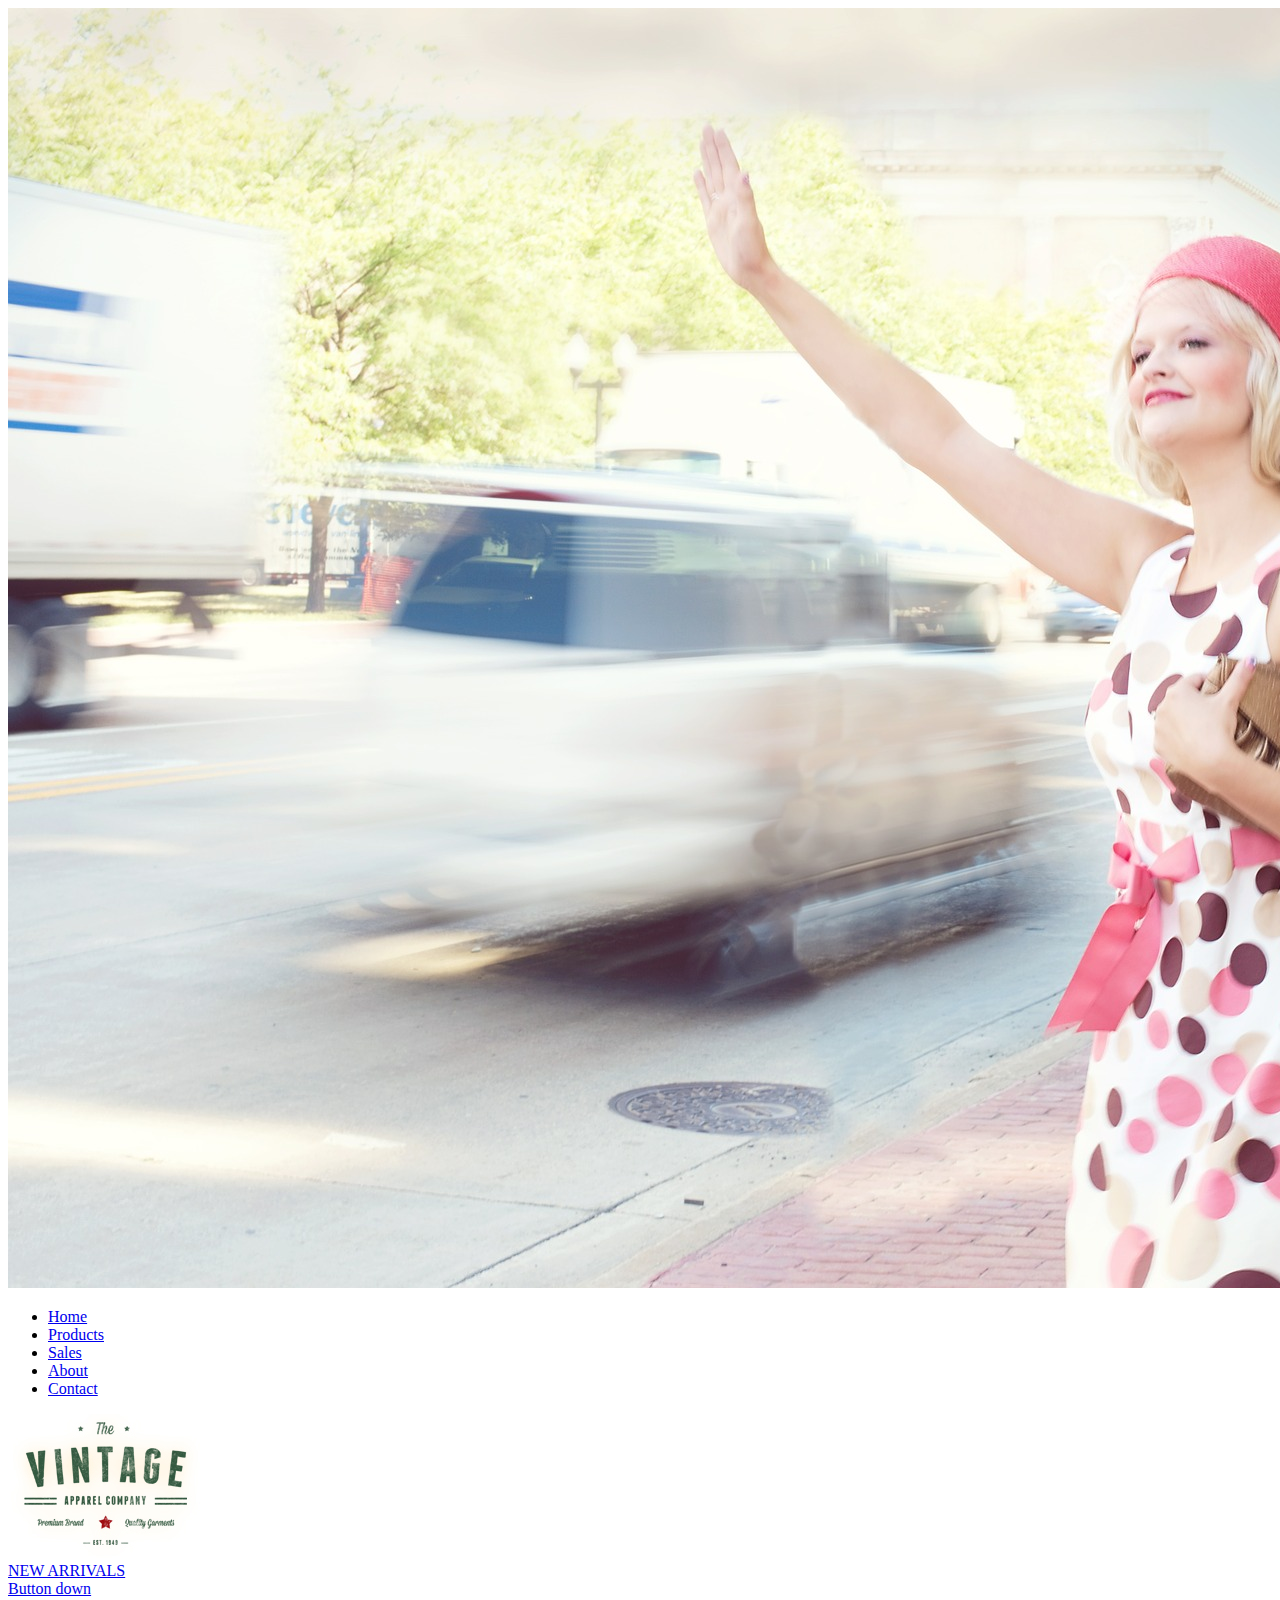
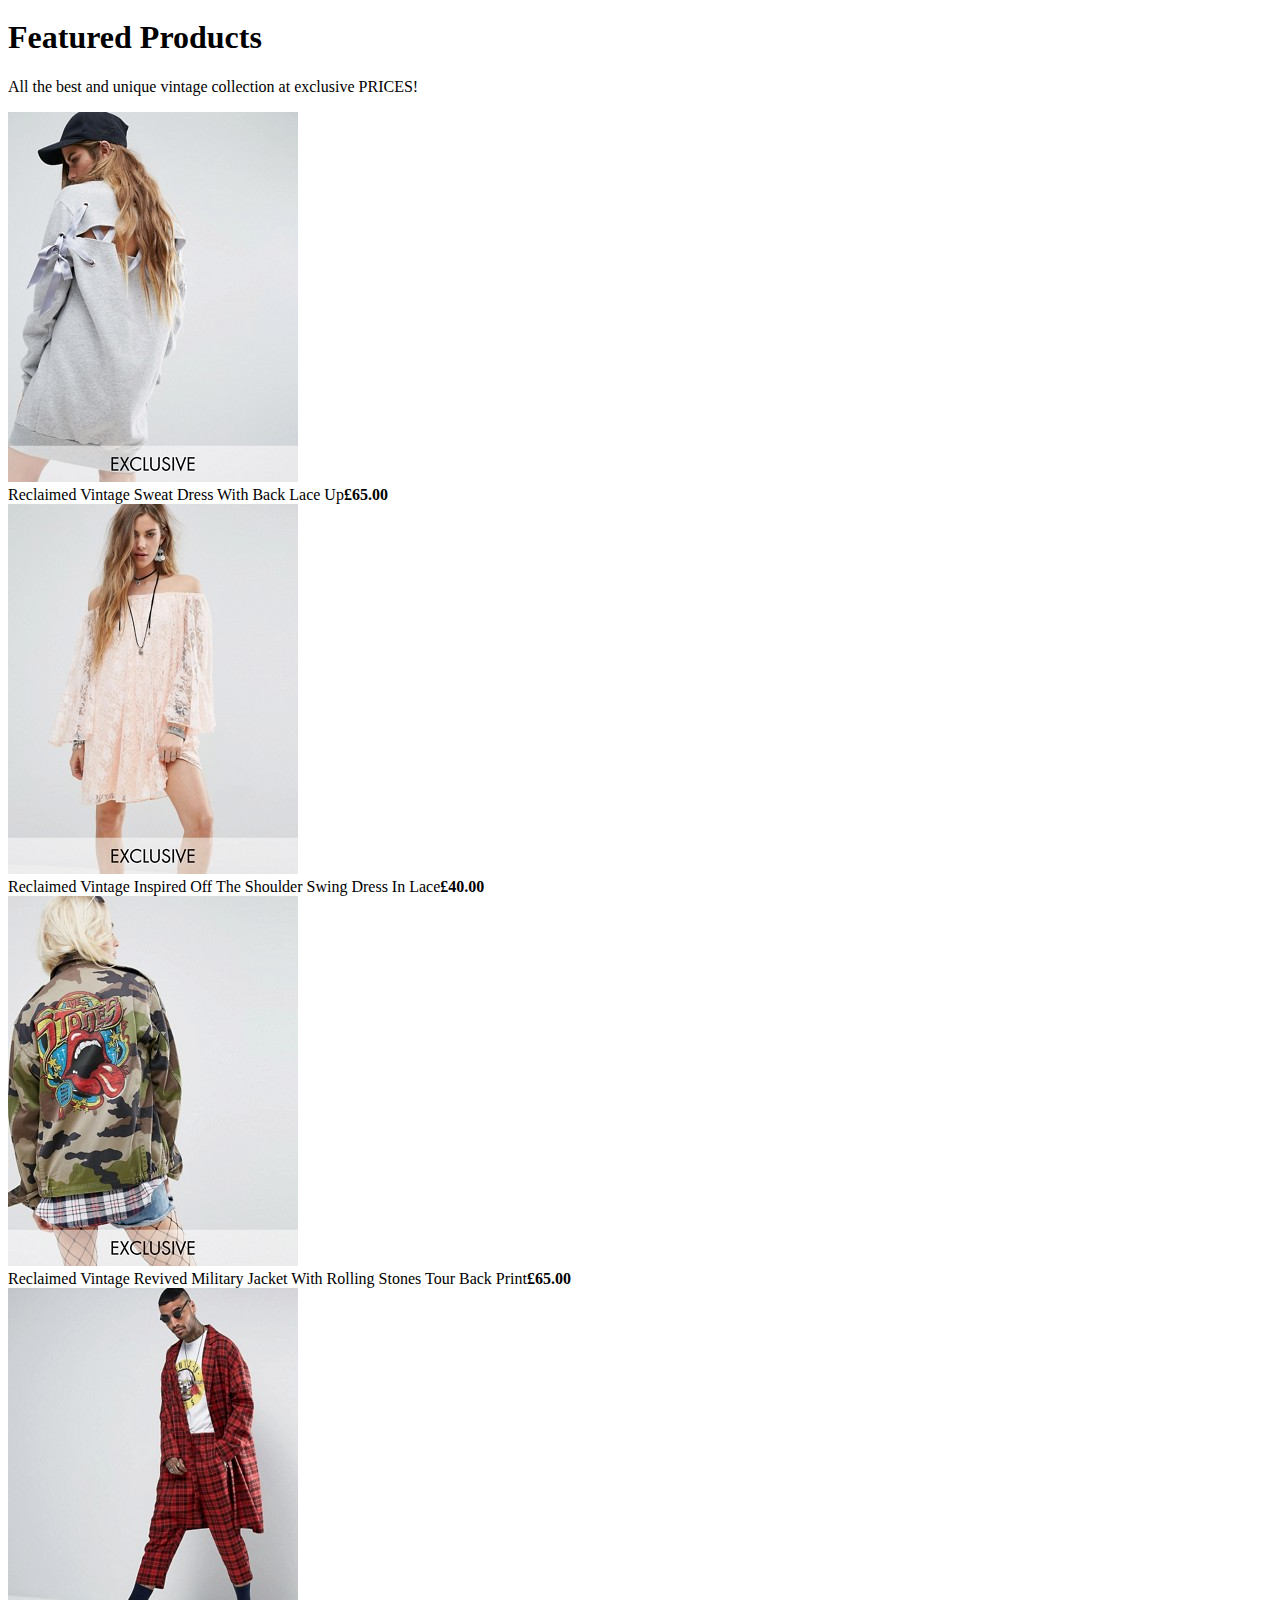
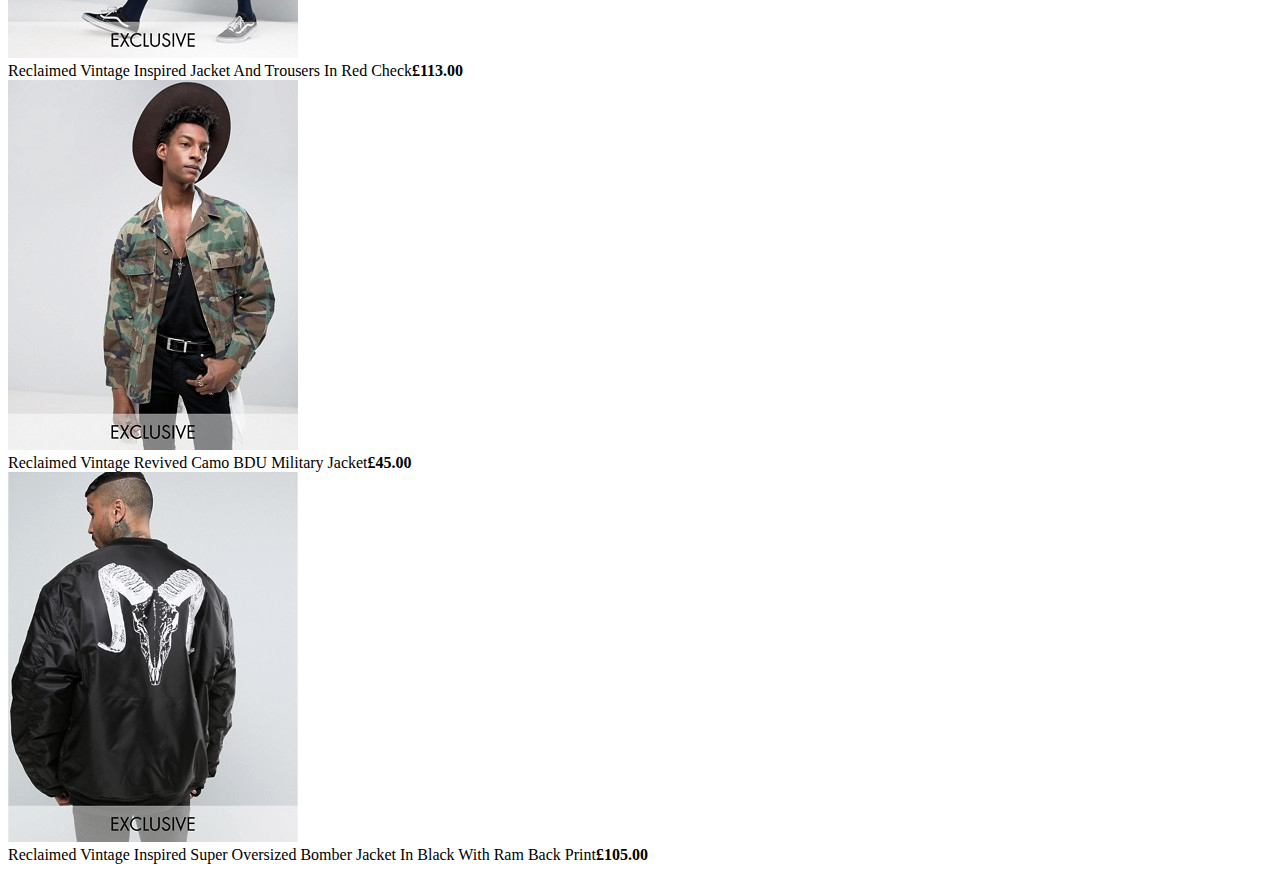
==== AliG/index.html @ dabc36c9 "Add files via upload" ====
<!--This is the html structure for the Vintage Apparel Website-->

<!DOCTYPE html>
<html lang="en">
    <head>
    <meta charset="utf-8">
        <meta name="viewport" content="width-device-width, inital-scale=1.0">
            <meta name="description" content="This is a fictional website about vintage clothing">
        
              <title>The Vintage Online E-commerce shop</title>
    
        </head>
     <body>
         <section>
        
         <header>
         <div>
             <img src="../AliG/HTML5/CaseStudy/images/vintageHome.jpg">
             <nav>
             <ul>
                 <li><a href="#">Home</a></li>
                 <li><a href="#">Products</a></li>
                 <li><a href="#">Sales</a></li>
                 <li><a href="#">About</a></li>
                 <li><a href="#">Contact</a></li>
                 </ul>
             </nav>
             <div>
                 <img src="HTML5/CaseStudy/images/mainLogoNew.jpg">
             </div>
             <div>
                 <a href="#">NEW ARRIVALS</a>
             </div>
             <div>
                 <a href="#">
                     <span>Button down</span>
                 </a>
             </div>
             
             </div>
         </header>
              </section>
         
         <section>
             <h1>Featured Products</h1>
             <p>All the best and unique vintage collection at exclusive PRICES!</p>
            <article>
             <img src="HTML5/CaseStudy/featuredProducts/image1.jpg">
             </article> 
             <figcaption>Reclaimed Vintage Sweat Dress With Back Lace Up<strong>£65.00</strong>
             </figcaption>
             
             <article>
             <img src="HTML5/CaseStudy/featuredProducts/image2.jpg">
             </article> 
             <figcaption>Reclaimed Vintage Inspired Off The Shoulder Swing Dress In Lace<strong>£40.00</strong>
             </figcaption>
             
             <article>
             <img src="HTML5/CaseStudy/featuredProducts/image3.jpg">
             </article> 
             <figcaption>Reclaimed Vintage Revived Military Jacket With Rolling Stones Tour Back Print<strong>£65.00</strong>
             </figcaption>
             
             <article>
             <img src="HTML5/CaseStudy/featuredProducts/image4.jpg">
             </article> 
             <figcaption>Reclaimed Vintage Inspired Jacket And Trousers In Red Check<strong>£113.00</strong>
             </figcaption>
             
             <article>
             <img src="HTML5/CaseStudy/featuredProducts/image5.jpg">
             </article> 
             <figcaption>Reclaimed Vintage Revived Camo BDU Military Jacket<strong>£45.00</strong>
             </figcaption>
             
             <article>
             <img src="HTML5/CaseStudy/featuredProducts/image6.jpg">
             </article> 
             <figcaption>Reclaimed Vintage Inspired Super Oversized Bomber Jacket In Black With Ram Back Print<strong>£105.00</strong>
             </figcaption>
             </section>
         
        <section></section>
        <section></section>
        <section></section>
         
         
    </body>

</html>
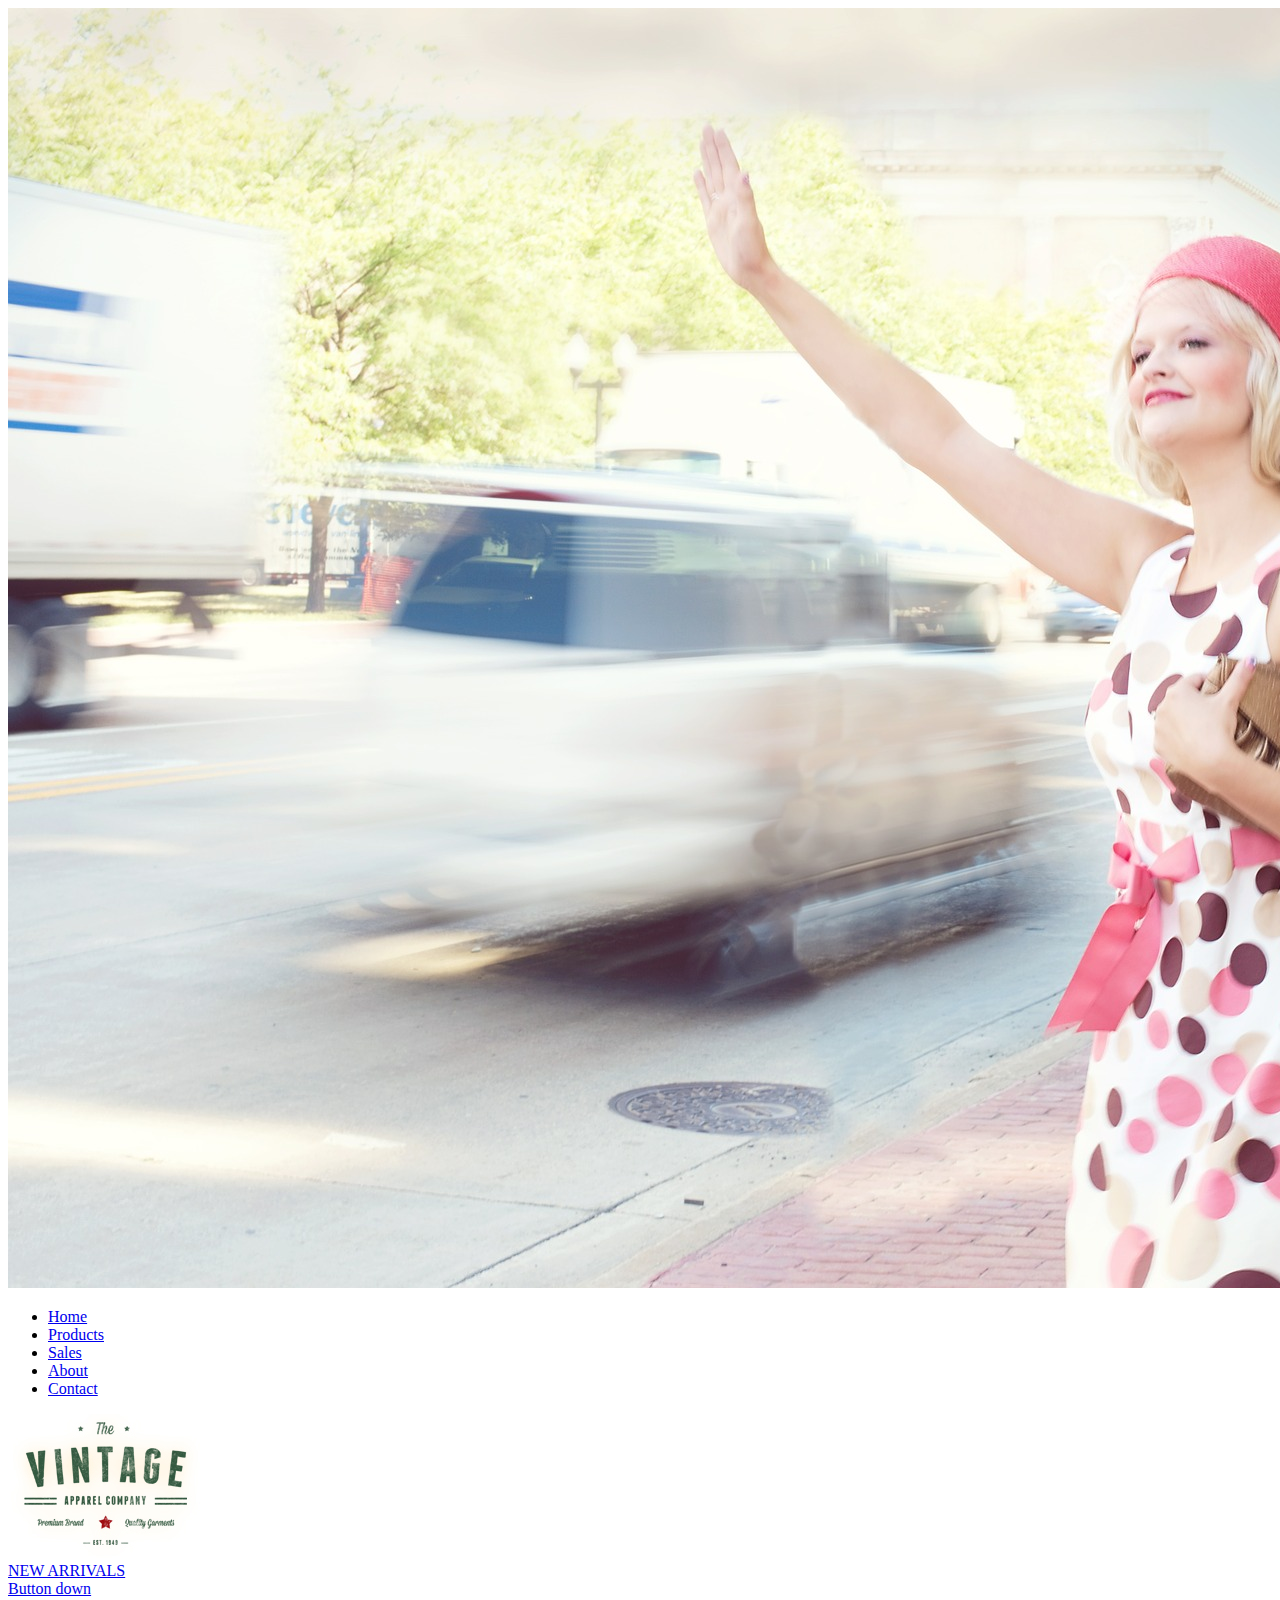
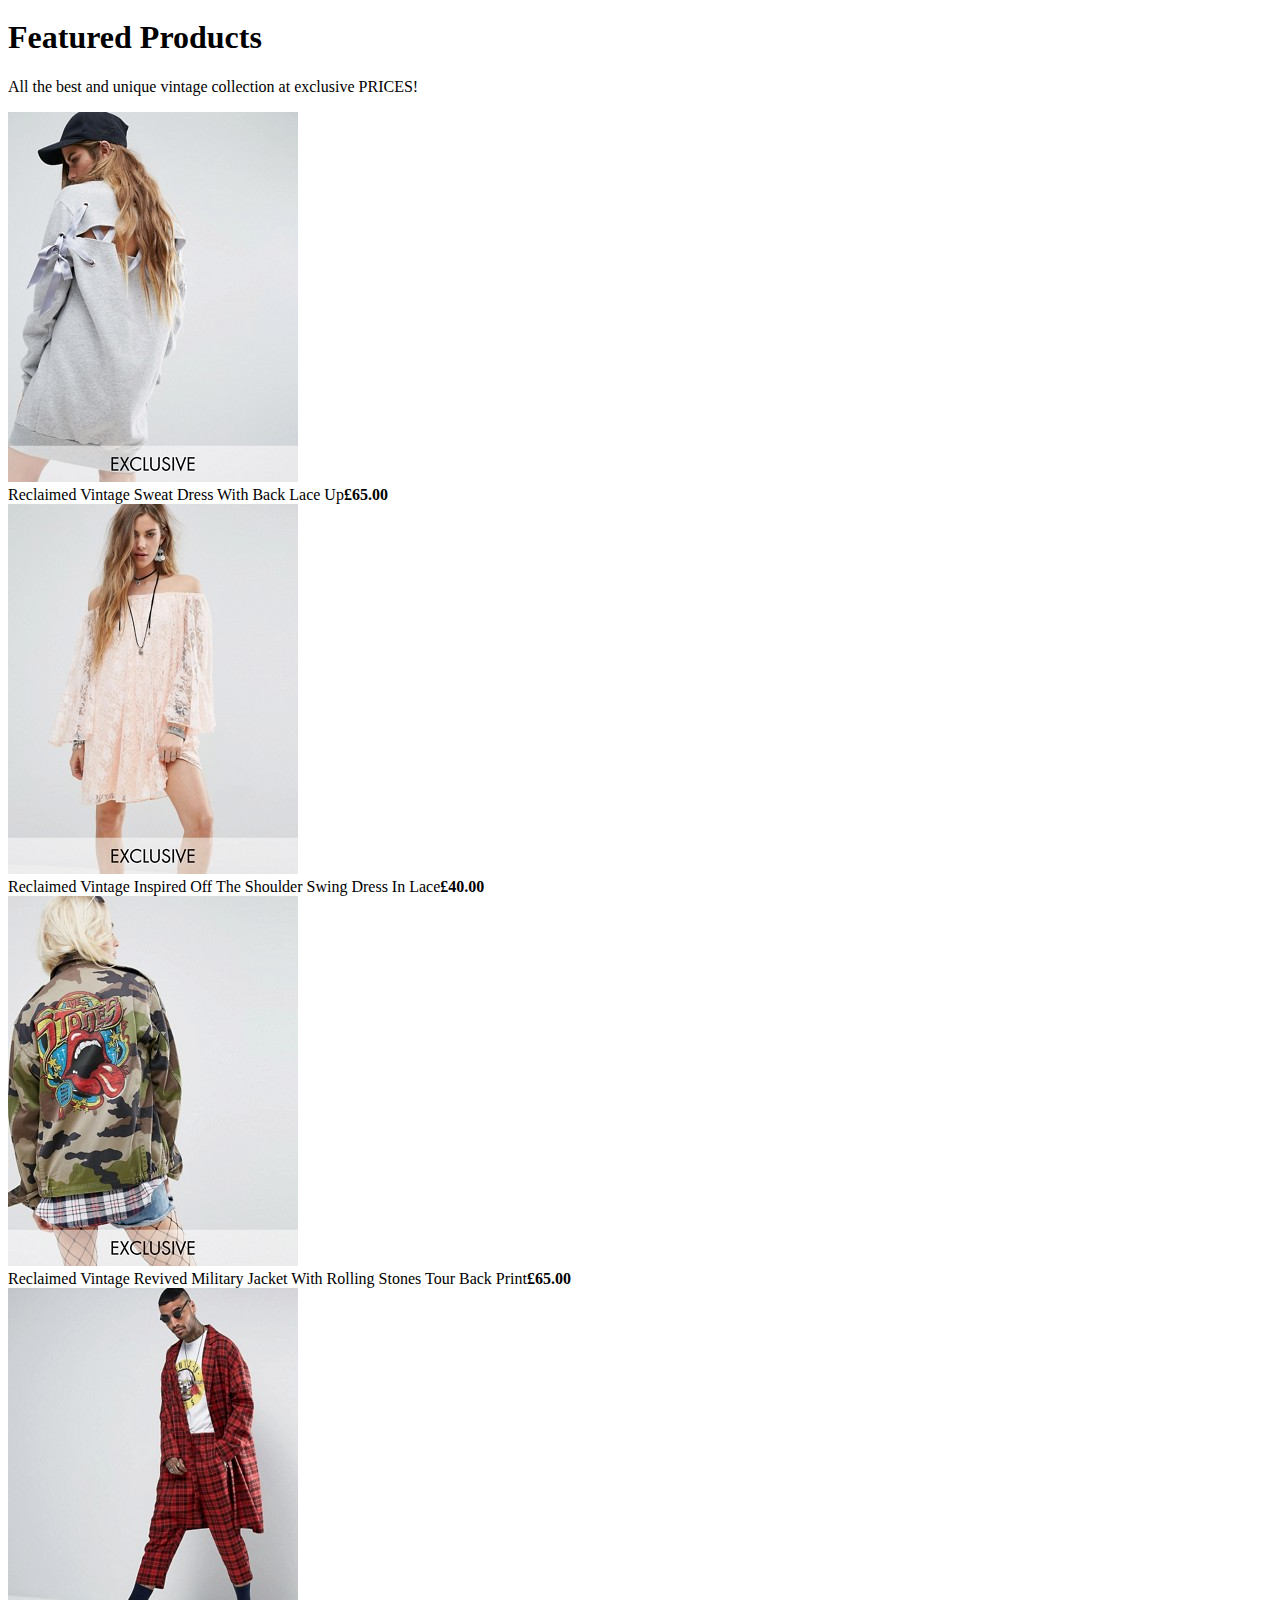
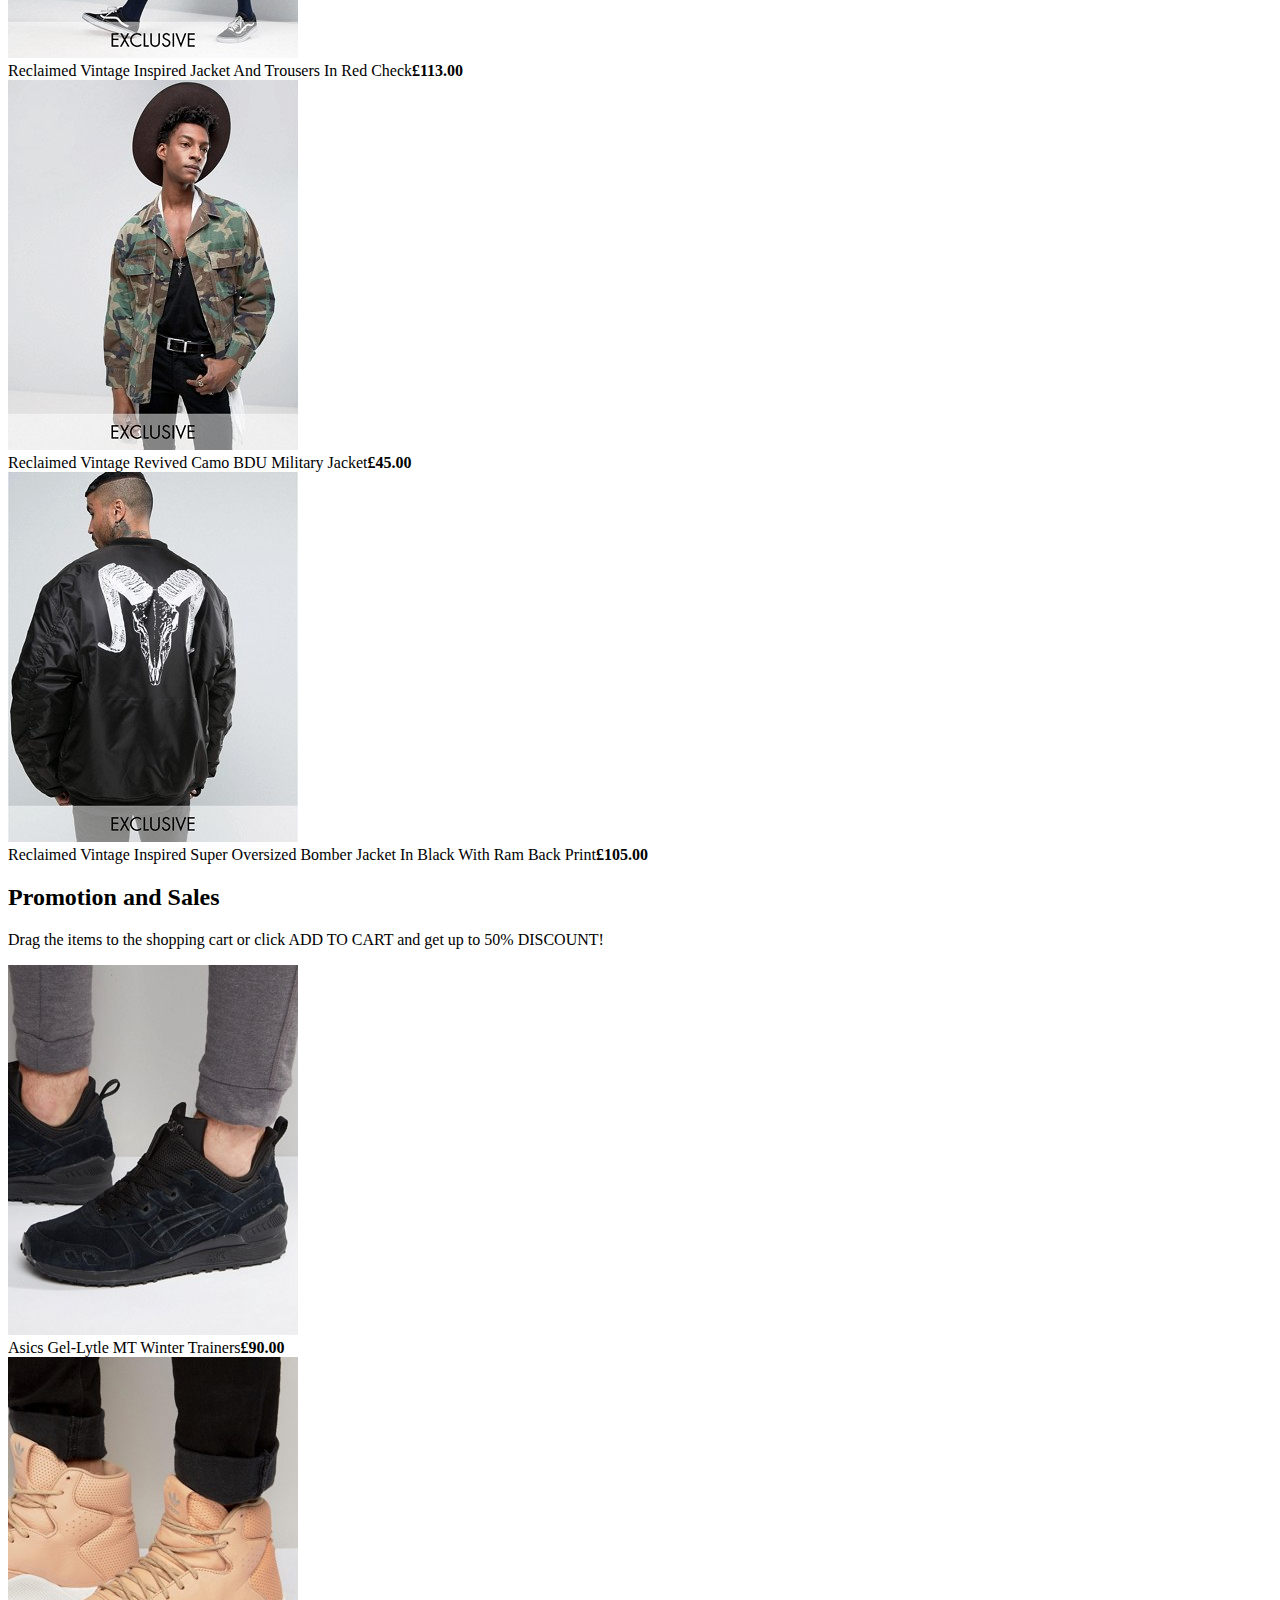
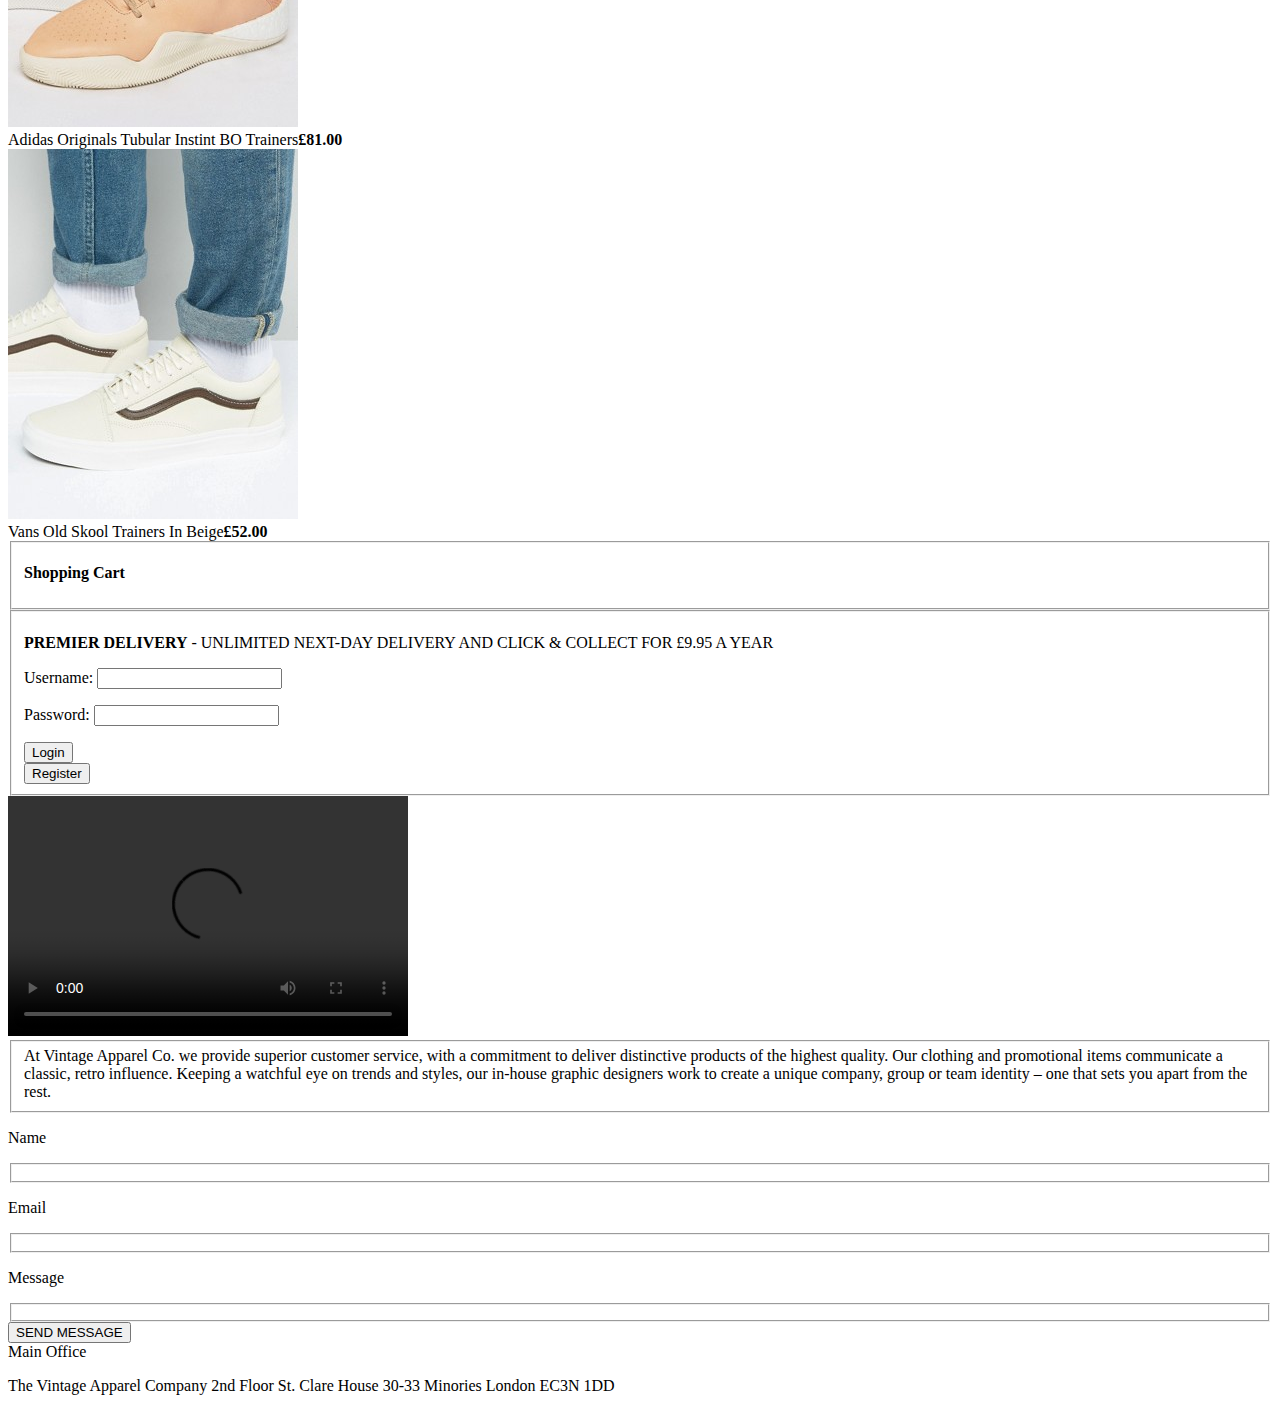
==== commit c05def64: "Add files via upload" ====
--- a/AliG/index.html
+++ b/AliG/index.html
@@ -81,9 +81,80 @@
              </figcaption>
              </section>
          
-        <section></section>
-        <section></section>
-        <section></section>
+        <section>
+            <h2>Promotion and Sales</h2>
+            <p>Drag the items to the shopping cart or click ADD TO CART and get up to 50% DISCOUNT!</p>
+            <article>
+                <img src="HTML5/CaseStudy/salesProducts/trainers1.jpg">
+            </article>
+            <figcaption>Asics Gel-Lytle MT Winter Trainers<strong>£90.00</strong></figcaption>
+            
+            <article>
+                <img src="HTML5/CaseStudy/salesProducts/trainers2.jpg">
+            </article>
+            <figcaption>Adidas Originals Tubular Instint BO Trainers<strong>£81.00</strong></figcaption>
+            
+            <article>
+                <img src="HTML5/CaseStudy/salesProducts/trainers3.jpg">
+            </article>
+            <figcaption>Vans Old Skool Trainers In Beige<strong>£52.00</strong></figcaption>
+            
+         </section>
+         
+        <section>
+             <fieldset>
+            <p><strong>Shopping Cart</strong></p>
+            </fieldset>
+            
+            <fieldset>
+                <p><strong>PREMIER DELIVERY</strong> - UNLIMITED NEXT-DAY DELIVERY AND CLICK & COLLECT FOR £9.95 A YEAR</p>
+                <p>
+                    <label>Username:</label>
+                    <input type="text" id="myText">
+                </p>
+                <p>
+                    <label>Password:</label>
+                    <input type="text" id="myText">
+                </p>
+                
+                <form>
+                    <input type="submit" value="Login">
+                </form>
+                <form>
+                    <input type="submit" value="Register">
+                </form>
+            </fieldset>
+            
+         </section>
+         
+        <section>
+            <article>
+            <video width="400" height="240" controls>
+                <source src="HTML5/CaseStudy/video/vintageClothing.mp4">
+                </video>
+                </article>
+            <fieldset>At Vintage Apparel Co. we provide superior customer service, with a commitment to deliver distinctive products of the highest quality. Our clothing and promotional items communicate a classic, retro influence. Keeping a watchful eye on trends and styles, our in-house graphic designers work to create a unique company, group or team identity – one that sets you apart from the rest.</fieldset>
+            <p>Name</p>
+            <fieldset></fieldset>
+            <p>Email</p>
+            <fieldset></fieldset>
+            <p>Message</p>
+            <fieldset></fieldset>
+            <form>
+                <input type="submit" value="SEND MESSAGE">
+            </form>
+         </section>
+         
+         <section>
+             <head>Main Office</head>
+             <p>The Vintage Apparel Company
+                 2nd Floor
+                 St. Clare House
+                 30-33 Minories
+                 London EC3N 1DD
+             </p>
+
+         </section>
          
          
     </body>
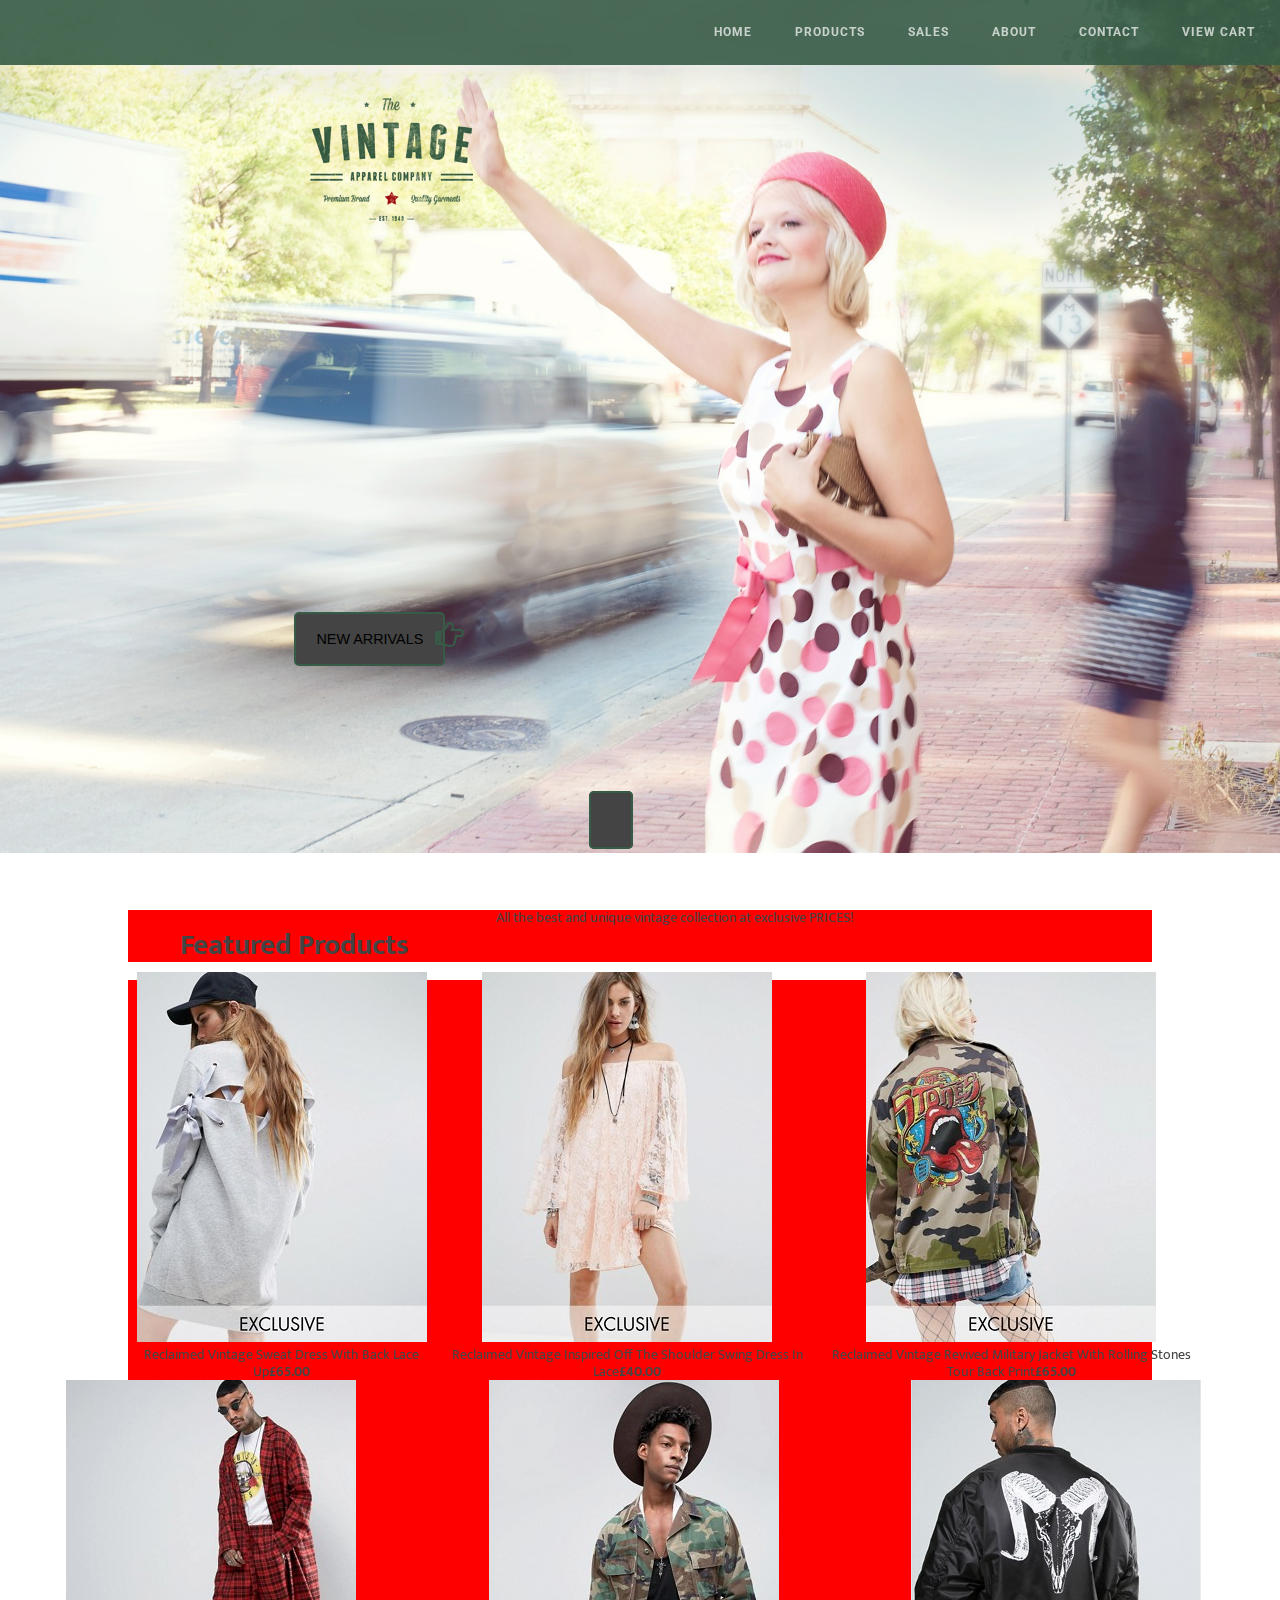
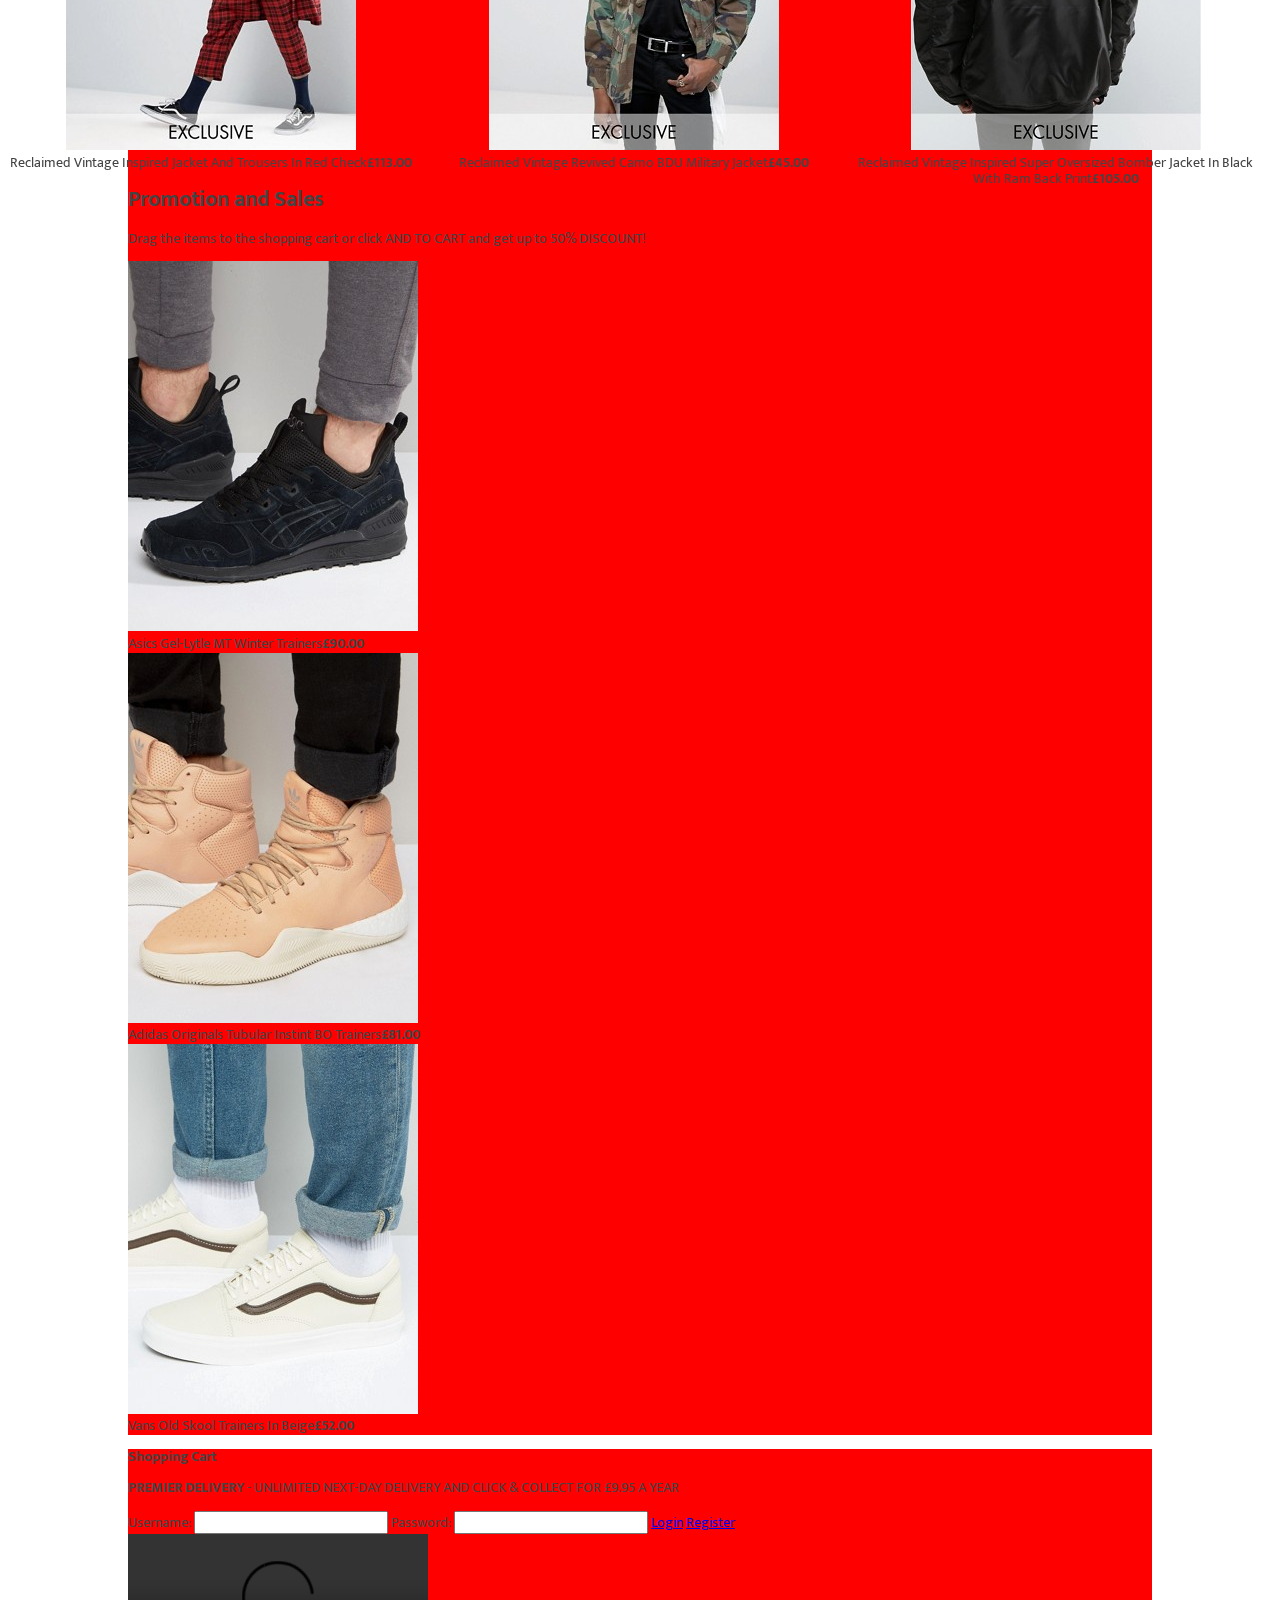
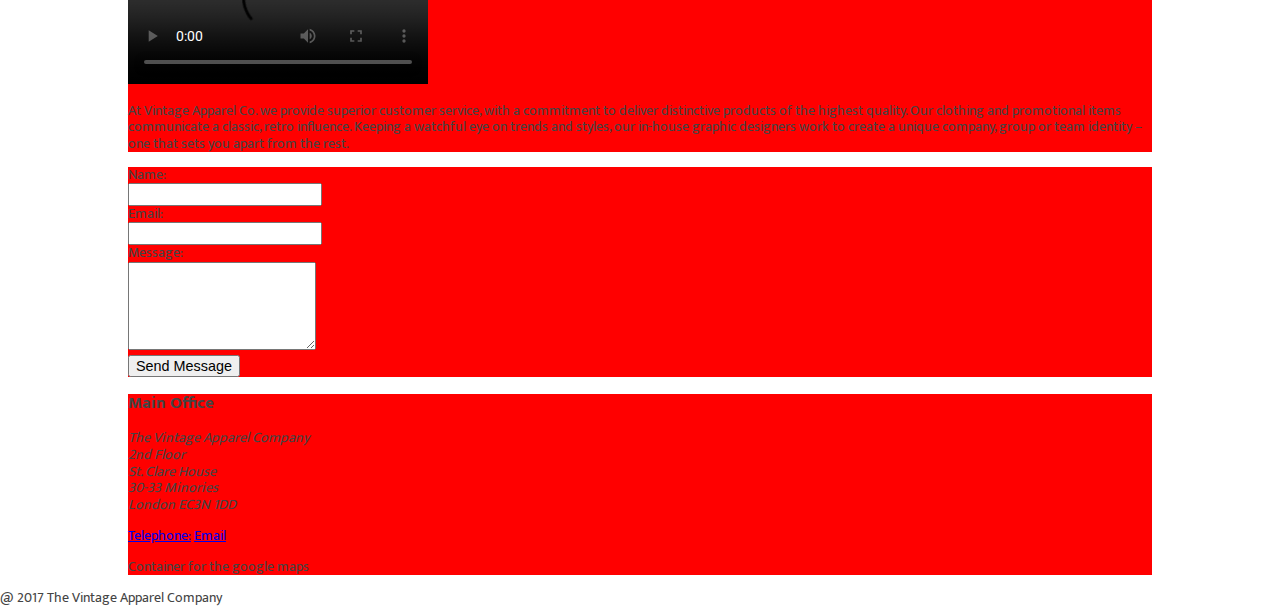
==== commit afb95bff: "Add files via upload" ====
--- a/AliG/index.html
+++ b/AliG/index.html
@@ -8,14 +8,19 @@
             <meta name="description" content="This is a fictional website about vintage clothing">
         
               <title>The Vintage Online E-commerce shop</title>
-    
+        <link href="https://fonts.googleapis.com/css?family=Ek+Mukta|Roboto" rel="stylesheet"> 
+        <link href="https://maxcdn.bootstrapcdn.com/font-awesome/4.7.0/css/font-awesome.min.css" rel="stylesheet">
+        <link rel="stylesheet" href="CSS/normalize.css">
+        <link rel="stylesheet" href="CSS/myStyle.css">
+        
         </head>
      <body>
+         <div class="main">
          <section>
         
          <header>
-         <div>
-             <img src="../AliG/HTML5/CaseStudy/images/vintageHome.jpg">
+         <div class="bgImage">
+             <div class="navC">
              <nav>
              <ul>
                  <li><a href="#">Home</a></li>
@@ -23,17 +28,25 @@
                  <li><a href="#">Sales</a></li>
                  <li><a href="#">About</a></li>
                  <li><a href="#">Contact</a></li>
+                 <li><a href="#">View cart</a></li>
                  </ul>
              </nav>
-             <div>
-                 <img src="HTML5/CaseStudy/images/mainLogoNew.jpg">
-             </div>
-             <div>
-                 <a href="#">NEW ARRIVALS</a>
-             </div>
-             <div>
+                 </div>
+             <div class="logo">
+                 <img src="HTML5/CaseStudy/images/mainLogoNew.png">
+             </div>
+             <div class="actionB">
+                 <a href="#"><button class="arrivals">NEW ARRIVALS</button></a>
+             </div>
+             <div class="hand">
+                 <i class="fa fa-2x fa-hand-o-right" aria-hidden="true">
+                 <span></span>
+                 </i>
+             
+             </div>
+             <div class="buttonD">
                  <a href="#">
-                     <span>Button down</span>
+                     <span class="pointer"></span>
                  </a>
              </div>
              
@@ -41,49 +54,69 @@
          </header>
               </section>
          
-         <section>
+         <section class="container">
+             <div class="FeaturedProducts">
              <h1>Featured Products</h1>
              <p>All the best and unique vintage collection at exclusive PRICES!</p>
-            <article>
+                 </div>
+            <article>
+                    <div class="Pictures">
              <img src="HTML5/CaseStudy/featuredProducts/image1.jpg">
-             </article> 
-             <figcaption>Reclaimed Vintage Sweat Dress With Back Lace Up<strong>£65.00</strong>
-             </figcaption>
-             
-             <article>
+                        <figcaption>Reclaimed Vintage Sweat Dress With Back Lace Up<strong>£65.00</strong>
+             </figcaption>
+             </article> 
+             
+                </div>
+             
+             <article>
+                 <div class="Pictures">
              <img src="HTML5/CaseStudy/featuredProducts/image2.jpg">
-             </article> 
-             <figcaption>Reclaimed Vintage Inspired Off The Shoulder Swing Dress In Lace<strong>£40.00</strong>
-             </figcaption>
-             
-             <article>
+                     <figcaption>Reclaimed Vintage Inspired Off The Shoulder Swing Dress In Lace<strong>£40.00</strong>
+             </figcaption>
+             </article> 
+             
+                 </div>
+             
+             <article>
+                 <div class="Pictures">
              <img src="HTML5/CaseStudy/featuredProducts/image3.jpg">
-             </article> 
-             <figcaption>Reclaimed Vintage Revived Military Jacket With Rolling Stones Tour Back Print<strong>£65.00</strong>
-             </figcaption>
-             
-             <article>
+                     <figcaption>Reclaimed Vintage Revived Military Jacket With Rolling Stones Tour Back Print<strong>£65.00</strong>
+             </figcaption>
+             </article> 
+             
+             </div>
+             
+             <article>
+                 <div class="Pictures2">
              <img src="HTML5/CaseStudy/featuredProducts/image4.jpg">
-             </article> 
-             <figcaption>Reclaimed Vintage Inspired Jacket And Trousers In Red Check<strong>£113.00</strong>
-             </figcaption>
-             
-             <article>
+                     <figcaption>Reclaimed Vintage Inspired Jacket And Trousers In Red Check<strong>£113.00</strong>
+             </figcaption>
+             </article> 
+             
+                 </div>
+             
+             <article>
+                 <div class="Pictures2">
              <img src="HTML5/CaseStudy/featuredProducts/image5.jpg">
-             </article> 
-             <figcaption>Reclaimed Vintage Revived Camo BDU Military Jacket<strong>£45.00</strong>
-             </figcaption>
-             
-             <article>
+                     <figcaption>Reclaimed Vintage Revived Camo BDU Military Jacket<strong>£45.00</strong>
+             </figcaption>
+             </article> 
+             
+                 </div>
+             
+             <article>
+                 <div class="Pictures2">
              <img src="HTML5/CaseStudy/featuredProducts/image6.jpg">
-             </article> 
-             <figcaption>Reclaimed Vintage Inspired Super Oversized Bomber Jacket In Black With Ram Back Print<strong>£105.00</strong>
-             </figcaption>
+                     <figcaption>Reclaimed Vintage Inspired Super Oversized Bomber Jacket In Black With Ram Back Print<strong>£105.00</strong>
+             </figcaption>
+             </article> 
+             
+                 </div>
              </section>
          
-        <section>
+        <section class="container">
             <h2>Promotion and Sales</h2>
-            <p>Drag the items to the shopping cart or click ADD TO CART and get up to 50% DISCOUNT!</p>
+            <p>Drag the items to the shopping cart or click AND TO CART and get up to 50% DISCOUNT!</p>
             <article>
                 <img src="HTML5/CaseStudy/salesProducts/trainers1.jpg">
             </article>
@@ -101,62 +134,87 @@
             
          </section>
          
-        <section>
-             <fieldset>
+        <section class="container">
+             
             <p><strong>Shopping Cart</strong></p>
-            </fieldset>
-            
-            <fieldset>
+            
                 <p><strong>PREMIER DELIVERY</strong> - UNLIMITED NEXT-DAY DELIVERY AND CLICK & COLLECT FOR £9.95 A YEAR</p>
-                <p>
-                    <label>Username:</label>
-                    <input type="text" id="myText">
-                </p>
-                <p>
-                    <label>Password:</label>
-                    <input type="text" id="myText">
-                </p>
                 
-                <form>
-                    <input type="submit" value="Login">
+                    <form>
+                    Username: <input type="text" name="username">
+                    Password: <input type="password" name="password"> 
+                        <a href="#">Login</a>
+                        <a href="#">Register</a>
                 </form>
-                <form>
-                    <input type="submit" value="Register">
-                </form>
-            </fieldset>
-            
-         </section>
-         
-        <section>
-            <article>
-            <video width="400" height="240" controls>
+            
+            
+         </section>
+         
+        <section class="container">
+            <article>
+                <div>
+            <video controls>
                 <source src="HTML5/CaseStudy/video/vintageClothing.mp4">
                 </video>
+                    </div>
                 </article>
-            <fieldset>At Vintage Apparel Co. we provide superior customer service, with a commitment to deliver distinctive products of the highest quality. Our clothing and promotional items communicate a classic, retro influence. Keeping a watchful eye on trends and styles, our in-house graphic designers work to create a unique company, group or team identity – one that sets you apart from the rest.</fieldset>
-            <p>Name</p>
-            <fieldset></fieldset>
-            <p>Email</p>
-            <fieldset></fieldset>
-            <p>Message</p>
-            <fieldset></fieldset>
-            <form>
-                <input type="submit" value="SEND MESSAGE">
-            </form>
-         </section>
-         
-         <section>
-             <head>Main Office</head>
-             <p>The Vintage Apparel Company
-                 2nd Floor
-                 St. Clare House
-                 30-33 Minories
+           <div>
+               <p>At Vintage Apparel Co. we provide superior customer service, with a commitment to deliver distinctive products of the highest quality. Our clothing and promotional items communicate a classic, retro influence. Keeping a watchful eye on trends and styles, our in-house graphic designers work to create a unique company, group or team identity – one that sets you apart from the rest.</p>
+               </div>
+            </section>
+            <section class="container">
+            <div>
+                <form>
+                    <label>Name:</label><br>
+                    <input type="text">
+                    <br>
+                    <label>Email:</label><br>
+                    <input type="email"><br>
+                    <label>Message:</label><br>
+                    <textarea name="message" rows="5" cols="">
+                    </textarea><br>
+                    <button type="button">Send Message</button>
+                    
+                
+                </form>
+                
+                </div>
+            
+            
+         </section>
+         
+         <section class="container">
+             <h3>Main Office</h3>
+             <div>
+             <address>
+             <p>The Vintage Apparel Company<br>
+                 2nd Floor<br>
+                 St. Clare House<br>
+                 30-33 Minories<br>
                  London EC3N 1DD
              </p>
+                 </address>
+                 <a href="#">Telephone:</a>
+                 <a href="#">Email</a>
+                 </div>
+             <aside>
+             <p>Container for the google maps</p>
+             </aside>
 
          </section>
          
-         
+         <footer>
+         <div>
+             
+             </div>
+             
+             <div>
+             <span>&#64; 2017 The Vintage Apparel Company</span>
+             </div>
+             
+         </footer>
+         
+         </div>
     </body>
 
 </html>--- a/AliG/CSS/myStyle.css
+++ b/AliG/CSS/myStyle.css
@@ -0,0 +1,184 @@
+/*-------------------------------------------
+THE APPAREL VINTAGE COMPANY CSS STYLE FILE
+--------------------------------------------*/
+
+/*-------------------------------------------
+            WEBSITE COLOUR SCHEME
+--------------------------------------------*/
+
+/*First colour: rgba(54,91,70,1);
+Second colour: rgba(54,91,70,0.9);
+Third colour: rgba(159,12,16,1);
+Fourth colour: #444;
+  font-family: 'Roboto', sans-serif; */
+
+/*-------------------------------------------
+              THE GOBAL STYLES
+--------------------------------------------*/
+body {
+    font-family: 'Ek Mukta', sans-serif;
+    font-size: 0.9em;
+    color:#444;
+    overflow-x: hidden;
+   
+
+}
+
+
+.main {
+    width: 100%;
+    margin: 0auto;
+}
+
+.container{
+    
+    width: 80%;
+    background-color: red;
+    margin: auto;
+}
+
+/*img {
+    width: 100%;
+
+}*/
+
+/*-------------------------------------------
+              THE HOME STYLES
+--------------------------------------------*/
+
+.bgImage {
+    background-image: url("../HTML5/CaseStudy/images/vintageHome.jpg");
+    background-size: 100%;
+    /*If you change the background-size to 100% value it will be responsive to the screen size.*/
+    width: 100%;
+    height: 100vh;
+    position: relative;
+    background-repeat: no-repeat;
+    background-position:center top;
+    background-attachment: fixed;
+      
+}
+
+.logo{
+    position: absolute;
+    Top: 10vh;
+    Left: 23vw;
+}
+
+.actionB {
+    position: absolute;
+    Top: 68vh;
+    Left: 23vw;
+}
+
+.buttonD {
+    position: absolute;
+    Top: 90vh;
+    Left: 46vw;
+    
+}
+
+.pointer {
+     padding: 15px 20px;
+    line-height: 20px;
+    border-radius: 5px 5px 5px 5px;
+    -webkit-border-radius: 5px 5px 5px 5px;
+    -moz-border-radius: 5px 5px 5px 5px;
+   /* -o-border-radius: 5px 5px 5px 5px;
+    -ms-border-radius: 5px 5px 5px 5px;*/
+    cursor: pointer;
+    outline: none;
+    border: 2px solid rgba(54,91,70,1);
+    background-color: #444;
+}
+
+.arrivals {
+    padding: 15px 20px;
+    line-height: 20px;
+    border-radius: 5px 5px 5px 5px;
+    -webkit-border-radius: 5px 5px 5px 5px;
+    -moz-border-radius: 5px 5px 5px 5px;
+   /* -o-border-radius: 5px 5px 5px 5px;
+    -ms-border-radius: 5px 5px 5px 5px;*/
+    cursor: pointer;
+    outline: none;
+    border: 2px solid rgba(54,91,70,1);
+    background-color: #444;
+}
+
+.arrivals:hover {
+    background-color: #442;
+}
+
+.navC {
+    width: 100%;
+    height: auto;
+    background-color: rgba(54,91,70,0.9);
+    position: fixed;
+    padding: 10px 0px;
+}
+
+nav {
+    float: right;
+}
+
+nav li {
+    display:inline;
+    padding: 0 10px 0 0;
+}
+
+nav a {
+    font-family: "Roboto", sans-serif;
+    font-size: 0.8em;
+    letter-spacing: 1px;
+    color: rgba(255,255,255,0.7);
+    text-transform: uppercase;
+    font-weight: 700;
+    text-decoration: none;
+    padding: 10px 15px;
+}
+
+nav a:hover {
+    color: rgba(255,255,255,1);
+}
+
+.hand {
+    position: absolute;
+    top: 69vh;
+    left: 34vw;
+    color: rgba(54,91,70,1);
+    
+}
+
+
+.FeaturedProducts  {
+ 
+    margin: 10px auto;
+    column-count: 3;
+    
+}
+
+h1 {
+    text-align: center;
+}
+
+.FeaturedProducts p {
+     width: 400px;
+    text-align: center;
+}
+
+
+.Pictures {
+    text-align: center;
+    float:left;
+    position: relative;
+    width: 30%;
+}
+    
+.Pictures2 {
+    text-align: center;
+    float:left;
+    position: relative;
+    width: 33%;
+}
+
